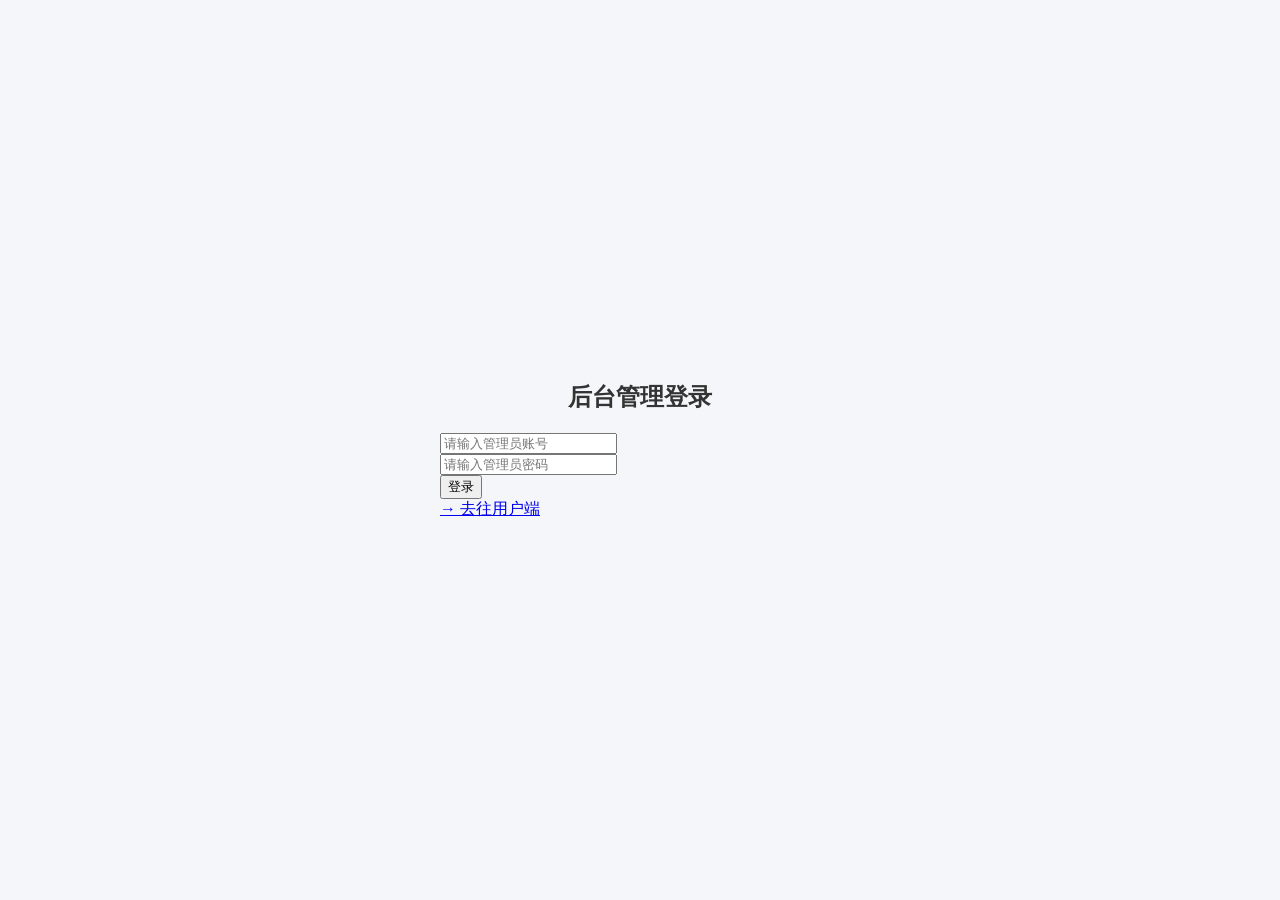
==== admin/login.html @ 51394e4c "Create login.html" ====
<!DOCTYPE html>
<html lang="zh-CN">
<head>
    <meta charset="utf-8">
    <meta name="viewport" content="width=device-width, initial-scale=1, shrink-to-fit=no">
    <title>管理员登录 - 接码系统</title>
    <link rel="stylesheet" href="/assets/css/bootstrap.min.css">
    <link rel="stylesheet" href="https://cdnjs.cloudflare.com/ajax/libs/font-awesome/5.15.4/css/all.min.css">
    <link rel="stylesheet" href="/assets/css/style.css">
    <style>
        body { background-color: #f4f6f9; display: flex; align-items: center; justify-content: center; height: 100vh; margin: 0; }
        #login-wrapper { display: flex; flex-direction: column; flex-wrap: nowrap; width: 100%; max-width: 400px; padding: 15px; }
    </style>
</head>
<body>

<div id="login-wrapper">
    <div class="login-container">
        <form class="login-form" id="admin-login-form">
            <div style="text-align: center; margin-bottom: 20px;">
                <h1 style="margin: 0; font-size: 24px; color: #333;">后台管理登录</h1>
            </div>
            <div class="form-group">
                <input type="text" id="admin-username" class="form-control" placeholder="请输入管理员账号" required>
            </div>
            <div class="form-group">
                <input type="password" id="admin-password" class="form-control" placeholder="请输入管理员密码" required>
            </div>
            <button type="submit" class="xyrj-primary xyrj-login" id="login-btn">登录</button>
        </form>
        <div class="footer-link">
            <a href="/user/login.html">&rarr; 去往用户端</a>
        </div>
    </div>
</div>

<script src="/assets/js/jquery.min.js"></script>
<script>
    $('#admin-login-form').on('submit', function(e) {
        e.preventDefault();
        const username = $('#admin-username').val();
        const password = $('#admin-password').val();
        const $btn = $('#login-btn');
        
        $btn.prop('disabled', true).text('登录中...');
        
        $.ajax({
            url: '/api/admin/login',
            type: 'POST',
            contentType: 'application/json',
            data: JSON.stringify({ username, password }),
            success: function(res) {
                if (res.success) {
                    localStorage.setItem('adminToken', res.token);
                    window.location.href = '/admin/index.html';
                }
            },
            error: function() {
                alert('账号或密码错误！');
                $btn.prop('disabled', false).text('登录');
            }
        });
    });
</script>
</body>
</html>
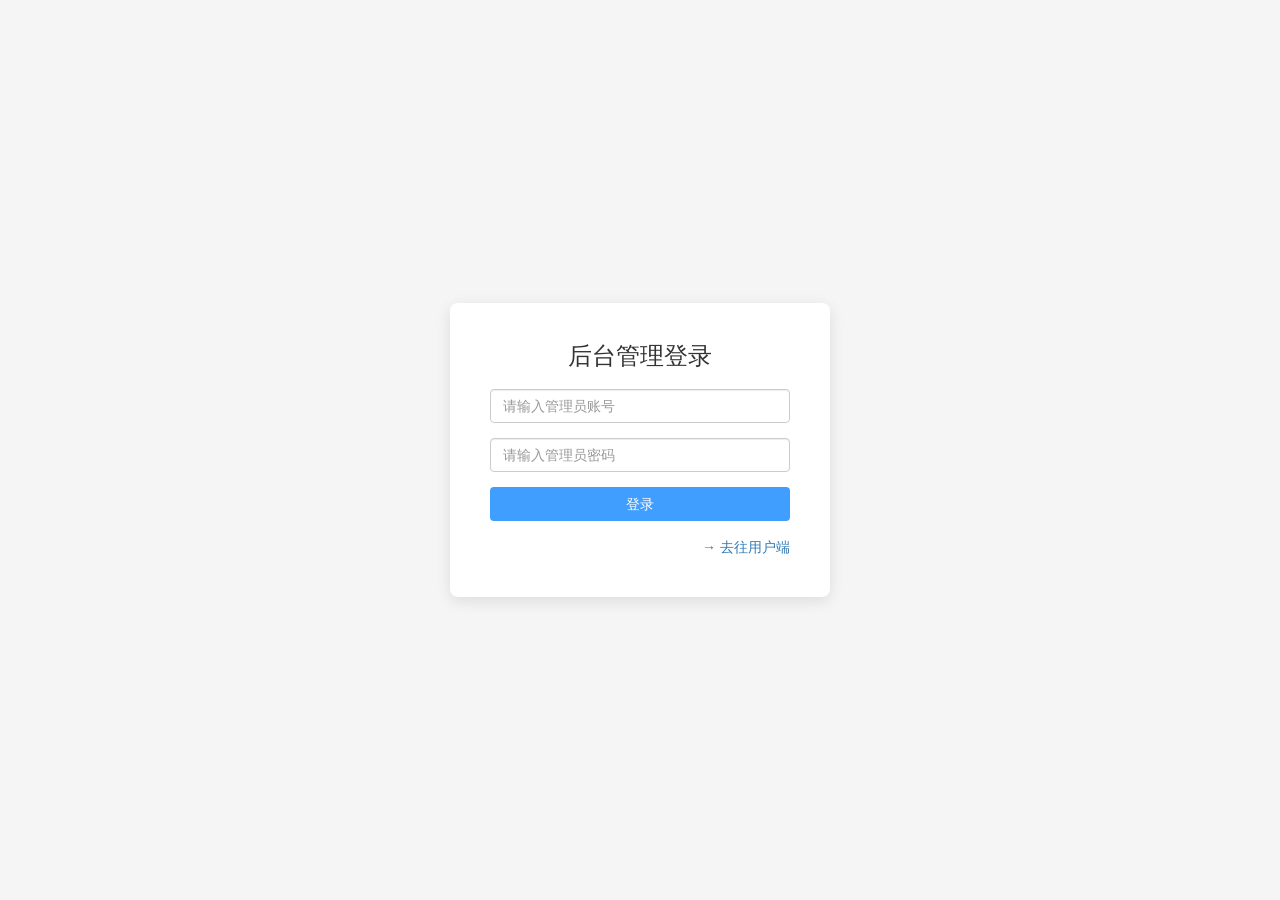
==== commit b7f398c9: "Update login.html" ====
--- a/admin/login.html
+++ b/admin/login.html
@@ -7,10 +7,7 @@
     <link rel="stylesheet" href="/assets/css/bootstrap.min.css">
     <link rel="stylesheet" href="https://cdnjs.cloudflare.com/ajax/libs/font-awesome/5.15.4/css/all.min.css">
     <link rel="stylesheet" href="/assets/css/style.css">
-    <style>
-        body { background-color: #f4f6f9; display: flex; align-items: center; justify-content: center; height: 100vh; margin: 0; }
-        #login-wrapper { display: flex; flex-direction: column; flex-wrap: nowrap; width: 100%; max-width: 400px; padding: 15px; }
-    </style>
+    <link rel="stylesheet" href="/assets/css/login-custom.css">
 </head>
 <body>
 
--- a/assets/css/style.css
+++ b/assets/css/style.css
@@ -0,0 +1,329 @@
+/* --- 登录框样式 --- */
+#login-wrapper {
+    position: fixed; top: 0; left: 0; width: 100%; height: 100%;
+    background-color: #f5f5f5;
+    display: flex; justify-content: center; align-items: center;
+    z-index: 1000;
+}
+.login-container {
+    width: 100%;
+    max-width: 380px;
+    box-sizing: border-box;
+    padding: 40px;
+    background-color: #fff; box-shadow: 0 4px 15px rgba(0, 0, 0, 0.1);
+    border-radius: 8px; text-align: center;
+}
+@media only screen and (max-width: 399px) {
+  .login-container {
+    margin: 0 16px; /* 上下0，左右16px */
+  }
+}
+.xyrj-primary {
+    color: #fff;
+    background-color: #409EFF;
+    /* border-color: #2e6da4; */
+}
+.xyrj-primary:hover {
+    color: #fff;
+    background-color: #3390ff;
+}
+.xyrj-login {
+    width: 100%;
+    display: inline-block;
+    padding: 6px 12px;
+    margin-bottom: 0;
+    font-size: 14px;
+    font-weight: 400;
+    line-height: 1.42857143;
+    text-align: center;
+    white-space: nowrap;
+    vertical-align: middle;
+    -ms-touch-action: manipulation;
+    touch-action: manipulation;
+    cursor: pointer;
+    -webkit-user-select: none;
+    -moz-user-select: none;
+    -ms-user-select: none;
+    user-select: none;
+    background-image: none;
+    border: 1px solid transparent;
+    border-radius: 4px;
+}
+.footer-link {
+    margin-top: 16px;
+    text-align: right;
+}
+@media only screen and (max-width: 399px) {
+    .login-container {
+        max-width: calc(100vw - 32px); /* 16px left + 16px right */
+    }
+}
+
+:root {
+    --Maincolor: #409EFF !important;
+    --MaincolorHover: #409EFF !important;
+    --fontSelectedColor: #3390ff !important;
+    --theme-bd: #617eaf;
+    --theme-color: #206be7;
+    --theme-hover: #1162e8;
+    --theme-font-family: -apple-system, BlinkMacSystemFont, Segoe UI, Roboto, Ubuntu, Helvetica Neue, Helvetica, Arial, PingFang SC, Hirgino Sans GB, Microsoft YaHei UI, Microsoft YaHei, Source Han Sans CN, sans-serif;
+    --text-color: #333;
+    --text-color-light: #777;
+    --bg-color: #f5f5f5;
+    --widget-bg: #fff;
+    --border-color: #fff;
+}
+
+/* --- 新增：后台左右布局样式 --- */
+body {
+    background-color: #f4f7f6;
+}
+
+.admin-container {
+    display: flex;
+    min-height: 100vh;
+    max-width: 1600px; 
+    margin: 0 auto; 
+}
+
+.admin-sidebar {
+    width: 220px;
+    background-color: #2c3e50; 
+    color: #ecf0f1;
+    position: fixed;
+    height: 100%;
+    overflow-y: auto;
+}
+
+.sidebar-header {
+    padding: 20px;
+    text-align: center;
+    font-size: 24px;
+    font-weight: bold;
+    border-bottom: 1px solid #34495e;
+}
+.sidebar-header a {
+    color: #ecf0f1;
+    text-decoration: none;
+}
+
+.admin-sidebar .nav > li > a {
+    color: #bdc3c7; 
+    padding: 15px 20px;
+    border-left: 3px solid transparent;
+}
+
+.admin-sidebar .nav > li > a:hover,
+.admin-sidebar .nav > li > a:focus {
+    background-color: #34495e; 
+    color: #ffffff;
+    outline: none; 
+}
+
+.admin-sidebar .nav > .active > a,
+.admin-sidebar .nav > .active > a:hover,
+.admin-sidebar .nav > .active > a:focus {
+    background-color: #e74c3c;
+    color: #ffffff;
+    border-left: 3px solid #c0392b;
+    outline: none; 
+}
+
+.admin-sidebar .nav > li > a > .fa-fw {
+    margin-right: 10px;
+}
+
+.admin-content {
+    margin-left: 220px; /* 留出侧边栏的宽度 */
+    width: calc(100% - 220px);
+    padding: 20px;
+}
+
+/* --- START: 新增移动端顶栏和遮罩层样式 --- */
+.admin-mobile-header {
+	display: none; /* 默认在PC端隐藏 */
+	position: fixed;
+	top: 0;
+	left: 0;
+	width: 100%;
+	height: 50px;
+	background-color: #ffffff;
+	border-bottom: 1px solid #ddd;
+	padding: 0 15px;
+	z-index: 1001; /* 必须高于 admin-content */
+	justify-content: space-between;
+	align-items: center;
+}
+.mobile-logo {
+	height: 39px; /* 限制Logo高度 */
+}
+.mobile-logo a {
+	display: flex;
+	height: 100%;
+	align-items: center;
+	color: #333;
+	font-weight: bold;
+	font-size: 18px;
+	text-decoration: none;
+}
+.mobile-logo img {
+	height: 100%;
+	width: auto;
+	object-fit: contain;
+}
+#mobile-menu-toggle {
+	font-size: 20px;
+	padding: 5px 0px 5px 16px;
+}
+#mobile-menu-toggle.btn.btn-default,
+#mobile-menu-toggle.btn.btn-default:focus,
+#mobile-menu-toggle.btn.btn-default:active,
+#mobile-menu-toggle.btn.btn-default:hover,
+#mobile-menu-toggle.btn.btn-default.focus,
+#mobile-menu-toggle.btn.btn-default.active {
+    background-color: transparent !important;
+    background-image: none !important;
+    border: none !important;
+    box-shadow: none !important;
+    outline: none !important;
+}
+
+.admin-overlay {
+	display: none; /* 默认隐藏 */
+	position: fixed;
+	top: 0;
+	left: 0;
+	width: 100%;
+	height: 100%;
+	background: rgba(0,0,0,0.4);
+	z-index: 1001; /* 与顶栏同级，但低于侧边栏 */
+	opacity: 0;
+	transition: opacity 0.3s ease;
+}
+.admin-overlay.is-visible {
+	display: block;
+	opacity: 1;
+}
+/* --- END: 新增移动端顶栏和遮罩层样式 --- */
+
+.tab-content .container-fluid {
+    background: #fff;
+    padding: 20px;
+    border-radius: 5px;
+    box-shadow: 0 2px 4px rgba(0,0,0,0.05);
+}
+
+/* --- 新增：分类设置项样式 --- */
+.category-item {
+    margin-bottom: 10px;
+}
+.category-item .input-group-addon {
+    min-width: 50px;
+    text-align: center;
+}
+
+/* --- H2/H3 标题左侧竖线样式 (可禁用版) --- */
+
+/* 1. 为所有 "不带 .no-bar" 的 h2 和 h3 添加相对定位和内边距 */
+.entry-content h2:not(.no-bar),
+.entry-content h3:not(.no-bar) {
+    position: relative;
+    padding-left: 11px; 
+}
+
+/* 2. 为所有 "不带 .no-bar" 的 h2 和 h3 添加竖线 */
+.entry-content h2:not(.no-bar):before,
+.entry-content h3:not(.no-bar):before {
+    position: absolute;
+    content: '';
+    width: 4px;
+    background: #3598db; 
+    top: 0.30em;
+    bottom: 0.30em;
+    left: 0;
+    border-radius: 5px;
+    transition: .4s;
+}
+/* --- START: 新增 800px 响应式布局 --- */
+@media only screen and (max-width: 800px) {
+	/* 1. 显示移动端顶栏 */
+	.admin-mobile-header {
+		display: flex;
+	}
+
+	/* 2. 隐藏PC端侧边栏 (移出屏幕) */
+	.admin-sidebar {
+		position: fixed;
+		left: -220px; /* 侧边栏宽度为 220px */
+		top: 0;
+		height: 100vh; /* 占满全屏高 */
+		z-index: 1002; /* 层级最高，盖住顶栏和遮罩层 */
+		transition: left 0.3s cubic-bezier(0.4, 0, 0.2, 1);
+		border-right: 1px solid #34495e;
+		box-shadow: 0 0 15px rgba(0,0,0,0.2);
+	}
+
+	/* 3. "is-visible" 类用于滑出侧边栏 */
+	.admin-sidebar.is-visible {
+		left: 0;
+	}
+
+	/* 4. 调整主内容区域 */
+	.admin-content {
+		margin-left: 0; /* 移除左边距 */
+		width: 100%;
+		padding: 5px; /* 重置内边距 */
+		padding-top: 70px; /* 50px顶栏高度 + 20px间距 */
+	}
+
+	/* 5. 缩小内容区的内边距 */
+	.tab-content .container-fluid {
+		padding: 5px;
+	}
+	/* --- START: 新增 - 解决移动端 input-group 溢出问题 --- */
+	
+	/* 1. 强制 input-group 放弃 table 布局，允许换行 */
+	.admin-content .input-group {
+		display: flex;
+		flex-wrap: wrap;
+	}
+
+	/* 2. 让所有子元素（标签、输入框、按钮）都占满 100% 宽度，实现垂直堆叠 */
+	.admin-content .input-group > .form-control,
+	.admin-content .input-group > .input-group-addon,
+	.admin-content .input-group > .input-group-btn {
+		width: 100% !important; /* 强制100%宽度 */
+		display: block;
+		border-radius: 4px !important; /* 重置所有圆角 */
+		margin-bottom: 5px; /* 增加堆叠间距 */
+	}
+
+	/* 3. 修复 addon 和 btn 丢失的边框 */
+	.admin-content .input-group > .input-group-addon,
+	.admin-content .input-group > .input-group-btn {
+		border: 1px solid #ccc;
+	}
+
+	/* 4. 修复输入框的 z-index 和边框问题 */
+	.admin-content .input-group > .form-control {
+		border: 1px solid #ccc;
+		position: relative;
+		z-index: auto;
+	}
+
+	.admin-content .input-group-btn .btn {
+	    width: 100%;
+	    display: block; 
+	    margin-bottom: 5px; /* <-- 增加间距 */
+	}
+	/* 最后一个按钮不需要间距 */
+	.admin-content .input-group-btn .btn:last-child {
+	    margin-bottom: 0;
+	}
+
+	/* 6. 最后一个元素不需要底部边距 */
+	.admin-content .input-group > :last-child {
+		margin-bottom: 0;
+	}
+}
+/* --- END: 新增 800px 响应式布局 --- */
